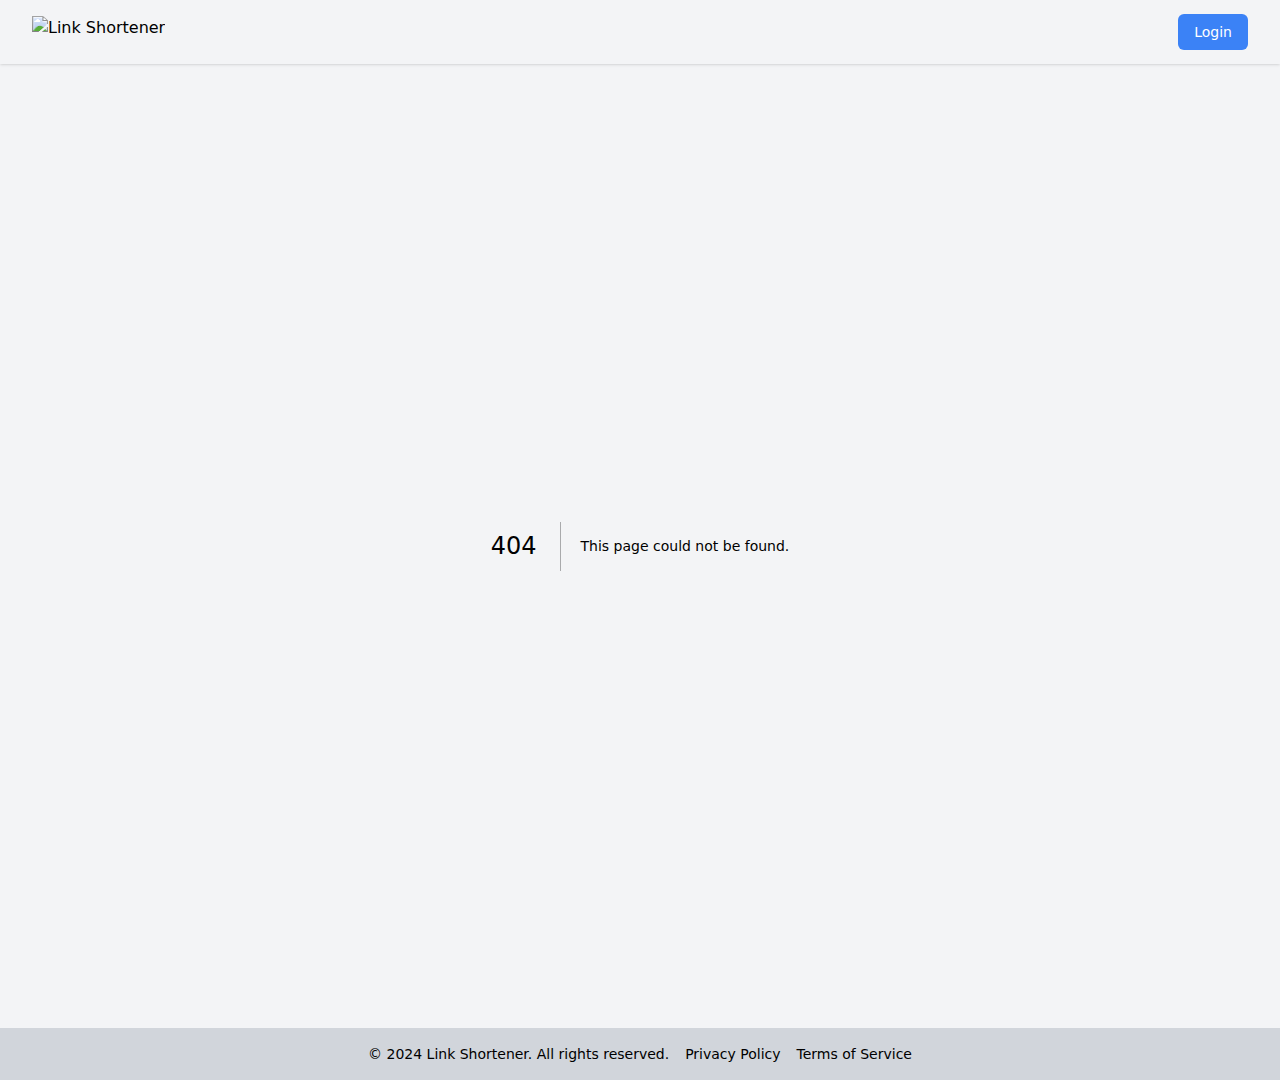
==== 404/index.html @ 31ac6ffe "bug fix: unable reach API URL" ====
<!DOCTYPE html><html lang="en"><head><meta charSet="utf-8"/><meta name="viewport" content="width=device-width, initial-scale=1"/><link rel="preload" as="image" href="https://tailwindui.com/plus/img/logos/mark.svg?color=indigo&amp;shade=500"/><link rel="stylesheet" href="/_next/static/css/9b41ed8d86529103.css" data-precedence="next"/><link rel="preload" as="script" fetchPriority="low" href="/_next/static/chunks/webpack-004d1fe77d25eedc.js"/><script src="/_next/static/chunks/4bd1b696-64affe76b75502a8.js" async=""></script><script src="/_next/static/chunks/517-837c6bd24f55ca72.js" async=""></script><script src="/_next/static/chunks/main-app-4db76d0ae44f6ca3.js" async=""></script><script src="/_next/static/chunks/app/layout-23277959487dce93.js" async=""></script><meta name="robots" content="noindex"/><title>404: This page could not be found.</title><title>Link Shortener</title><meta name="description" content="Shorten your links quickly and efficiently."/><script src="/_next/static/chunks/polyfills-42372ed130431b0a.js" noModule=""></script></head><body class="flex flex-col min-h-screen bg-gray-100"><header class="w-full bg-gray shadow"><div class="mx-auto max-w-8xl px-4 sm:px-6 lg:px-8"><div class="flex h-16 items-center justify-between"><div class="flex items-center"><a href="/"><img alt="Link Shortener" src="https://tailwindui.com/plus/img/logos/mark.svg?color=indigo&amp;shade=500" class="h-8 w-auto"/></a></div><div class="flex items-center"><button class="ml-4 rounded-md bg-blue-500 px-4 py-2 text-sm font-medium text-white hover:bg-blue-600 focus:outline-none focus:ring-2 focus:ring-blue-500 focus:ring-offset-2">Login</button></div></div></div></header><main class="flex-grow"><div class="mx-auto max-w-7xl px-4 sm:px-6 lg:px-8 py-8"><div style="font-family:system-ui,&quot;Segoe UI&quot;,Roboto,Helvetica,Arial,sans-serif,&quot;Apple Color Emoji&quot;,&quot;Segoe UI Emoji&quot;;height:100vh;text-align:center;display:flex;flex-direction:column;align-items:center;justify-content:center"><div><style>body{color:#000;background:#fff;margin:0}.next-error-h1{border-right:1px solid rgba(0,0,0,.3)}@media (prefers-color-scheme:dark){body{color:#fff;background:#000}.next-error-h1{border-right:1px solid rgba(255,255,255,.3)}}</style><h1 class="next-error-h1" style="display:inline-block;margin:0 20px 0 0;padding:0 23px 0 0;font-size:24px;font-weight:500;vertical-align:top;line-height:49px">404</h1><div style="display:inline-block"><h2 style="font-size:14px;font-weight:400;line-height:49px;margin:0">This page could not be found.</h2></div></div></div></div></main><footer class="bg-gray-300 w-full"><div class="mx-auto max-w-7xl px-4 sm:px-6 lg:px-8 py-4"><div class="flex flex-col justify-between items-center text-black text-sm flex-wrap gap-4"><div class="flex items-center space-x-4 flex-wrap justify-center md:justify-start"><p class="text-center">© 2024 Link Shortener. All rights reserved.</p><a href="#" class="hover:text-blue-500 hover:underline">Privacy Policy</a><a href="#" class="hover:text-blue-500 hover:underline">Terms of Service</a></div></div></div></footer><script src="/_next/static/chunks/webpack-004d1fe77d25eedc.js" async=""></script><script>(self.__next_f=self.__next_f||[]).push([0])</script><script>self.__next_f.push([1,"1:\"$Sreact.fragment\"\n2:I[4057,[\"177\",\"static/chunks/app/layout-23277959487dce93.js\"],\"default\"]\n3:I[5244,[],\"\"]\n4:I[3866,[],\"\"]\n5:I[6213,[],\"OutletBoundary\"]\n7:I[6213,[],\"MetadataBoundary\"]\n9:I[6213,[],\"ViewportBoundary\"]\nb:I[4835,[],\"\"]\n:HL[\"/_next/static/css/9b41ed8d86529103.css\",\"style\"]\n"])</script><script>self.__next_f.push([1,"0:{\"P\":null,\"b\":\"ZL8OgGsPMILtM8vFEGxfT\",\"p\":\"\",\"c\":[\"\",\"_not-found\",\"\"],\"i\":false,\"f\":[[[\"\",{\"children\":[\"/_not-found\",{\"children\":[\"__PAGE__\",{}]}]},\"$undefined\",\"$undefined\",true],[\"\",[\"$\",\"$1\",\"c\",{\"children\":[[[\"$\",\"link\",\"0\",{\"rel\":\"stylesheet\",\"href\":\"/_next/static/css/9b41ed8d86529103.css\",\"precedence\":\"next\",\"crossOrigin\":\"$undefined\",\"nonce\":\"$undefined\"}]],[\"$\",\"html\",null,{\"lang\":\"en\",\"children\":[\"$\",\"body\",null,{\"className\":\"flex flex-col min-h-screen bg-gray-100\",\"children\":[[\"$\",\"$L2\",null,{}],[\"$\",\"main\",null,{\"className\":\"flex-grow\",\"children\":[\"$\",\"div\",null,{\"className\":\"mx-auto max-w-7xl px-4 sm:px-6 lg:px-8 py-8\",\"children\":[\"$\",\"$L3\",null,{\"parallelRouterKey\":\"children\",\"segmentPath\":[\"children\"],\"error\":\"$undefined\",\"errorStyles\":\"$undefined\",\"errorScripts\":\"$undefined\",\"template\":[\"$\",\"$L4\",null,{}],\"templateStyles\":\"$undefined\",\"templateScripts\":\"$undefined\",\"notFound\":[[],[[\"$\",\"title\",null,{\"children\":\"404: This page could not be found.\"}],[\"$\",\"div\",null,{\"style\":{\"fontFamily\":\"system-ui,\\\"Segoe UI\\\",Roboto,Helvetica,Arial,sans-serif,\\\"Apple Color Emoji\\\",\\\"Segoe UI Emoji\\\"\",\"height\":\"100vh\",\"textAlign\":\"center\",\"display\":\"flex\",\"flexDirection\":\"column\",\"alignItems\":\"center\",\"justifyContent\":\"center\"},\"children\":[\"$\",\"div\",null,{\"children\":[[\"$\",\"style\",null,{\"dangerouslySetInnerHTML\":{\"__html\":\"body{color:#000;background:#fff;margin:0}.next-error-h1{border-right:1px solid rgba(0,0,0,.3)}@media (prefers-color-scheme:dark){body{color:#fff;background:#000}.next-error-h1{border-right:1px solid rgba(255,255,255,.3)}}\"}}],[\"$\",\"h1\",null,{\"className\":\"next-error-h1\",\"style\":{\"display\":\"inline-block\",\"margin\":\"0 20px 0 0\",\"padding\":\"0 23px 0 0\",\"fontSize\":24,\"fontWeight\":500,\"verticalAlign\":\"top\",\"lineHeight\":\"49px\"},\"children\":404}],[\"$\",\"div\",null,{\"style\":{\"display\":\"inline-block\"},\"children\":[\"$\",\"h2\",null,{\"style\":{\"fontSize\":14,\"fontWeight\":400,\"lineHeight\":\"49px\",\"margin\":0},\"children\":\"This page could not be found.\"}]}]]}]}]]],\"forbidden\":\"$undefined\",\"unauthorized\":\"$undefined\"}]}]}],[\"$\",\"footer\",null,{\"className\":\"bg-gray-300 w-full\",\"children\":[\"$\",\"div\",null,{\"className\":\"mx-auto max-w-7xl px-4 sm:px-6 lg:px-8 py-4\",\"children\":[\"$\",\"div\",null,{\"className\":\"flex flex-col justify-between items-center text-black text-sm flex-wrap gap-4\",\"children\":[\"$\",\"div\",null,{\"className\":\"flex items-center space-x-4 flex-wrap justify-center md:justify-start\",\"children\":[[\"$\",\"p\",null,{\"className\":\"text-center\",\"children\":\"© 2024 Link Shortener. All rights reserved.\"}],[\"$\",\"a\",null,{\"href\":\"#\",\"className\":\"hover:text-blue-500 hover:underline\",\"children\":\"Privacy Policy\"}],[\"$\",\"a\",null,{\"href\":\"#\",\"className\":\"hover:text-blue-500 hover:underline\",\"children\":\"Terms of Service\"}]]}]}]}]}]]}]}]]}],{\"children\":[\"/_not-found\",[\"$\",\"$1\",\"c\",{\"children\":[null,[\"$\",\"$L3\",null,{\"parallelRouterKey\":\"children\",\"segmentPath\":[\"children\",\"/_not-found\",\"children\"],\"error\":\"$undefined\",\"errorStyles\":\"$undefined\",\"errorScripts\":\"$undefined\",\"template\":[\"$\",\"$L4\",null,{}],\"templateStyles\":\"$undefined\",\"templateScripts\":\"$undefined\",\"notFound\":\"$undefined\",\"forbidden\":\"$undefined\",\"unauthorized\":\"$undefined\"}]]}],{\"children\":[\"__PAGE__\",[\"$\",\"$1\",\"c\",{\"children\":[[[\"$\",\"title\",null,{\"children\":\"404: This page could not be found.\"}],[\"$\",\"div\",null,{\"style\":\"$0:f:0:1:1:props:children:1:props:children:props:children:1:props:children:props:children:props:notFound:1:1:props:style\",\"children\":[\"$\",\"div\",null,{\"children\":[[\"$\",\"style\",null,{\"dangerouslySetInnerHTML\":{\"__html\":\"body{color:#000;background:#fff;margin:0}.next-error-h1{border-right:1px solid rgba(0,0,0,.3)}@media (prefers-color-scheme:dark){body{color:#fff;background:#000}.next-error-h1{border-right:1px solid rgba(255,255,255,.3)}}\"}}],[\"$\",\"h1\",null,{\"className\":\"next-error-h1\",\"style\":\"$0:f:0:1:1:props:children:1:props:children:props:children:1:props:children:props:children:props:notFound:1:1:props:children:props:children:1:props:style\",\"children\":404}],[\"$\",\"div\",null,{\"style\":\"$0:f:0:1:1:props:children:1:props:children:props:children:1:props:children:props:children:props:notFound:1:1:props:children:props:children:2:props:style\",\"children\":[\"$\",\"h2\",null,{\"style\":\"$0:f:0:1:1:props:children:1:props:children:props:children:1:props:children:props:children:props:notFound:1:1:props:children:props:children:2:props:children:props:style\",\"children\":\"This page could not be found.\"}]}]]}]}]],null,[\"$\",\"$L5\",null,{\"children\":\"$L6\"}]]}],{},null,false]},null,false]},null,false],[\"$\",\"$1\",\"h\",{\"children\":[[\"$\",\"meta\",null,{\"name\":\"robots\",\"content\":\"noindex\"}],[\"$\",\"$1\",\"SAC1EdWevY0FVBuXHrDR7\",{\"children\":[[\"$\",\"$L7\",null,{\"children\":\"$L8\"}],[\"$\",\"$L9\",null,{\"children\":\"$La\"}],null]}]]}],false]],\"m\":\"$undefined\",\"G\":[\"$b\",\"$undefined\"],\"s\":false,\"S\":true}\n"])</script><script>self.__next_f.push([1,"a:[[\"$\",\"meta\",\"0\",{\"name\":\"viewport\",\"content\":\"width=device-width, initial-scale=1\"}]]\n8:[[\"$\",\"meta\",\"0\",{\"charSet\":\"utf-8\"}],[\"$\",\"title\",\"1\",{\"children\":\"Link Shortener\"}],[\"$\",\"meta\",\"2\",{\"name\":\"description\",\"content\":\"Shorten your links quickly and efficiently.\"}]]\n"])</script><script>self.__next_f.push([1,"6:null\n"])</script></body></html>
---- _next/static/css/9b41ed8d86529103.css ----
*,:after,:before{--tw-border-spacing-x:0;--tw-border-spacing-y:0;--tw-translate-x:0;--tw-translate-y:0;--tw-rotate:0;--tw-skew-x:0;--tw-skew-y:0;--tw-scale-x:1;--tw-scale-y:1;--tw-pan-x: ;--tw-pan-y: ;--tw-pinch-zoom: ;--tw-scroll-snap-strictness:proximity;--tw-gradient-from-position: ;--tw-gradient-via-position: ;--tw-gradient-to-position: ;--tw-ordinal: ;--tw-slashed-zero: ;--tw-numeric-figure: ;--tw-numeric-spacing: ;--tw-numeric-fraction: ;--tw-ring-inset: ;--tw-ring-offset-width:0px;--tw-ring-offset-color:#fff;--tw-ring-color:rgba(59,130,246,.5);--tw-ring-offset-shadow:0 0 #0000;--tw-ring-shadow:0 0 #0000;--tw-shadow:0 0 #0000;--tw-shadow-colored:0 0 #0000;--tw-blur: ;--tw-brightness: ;--tw-contrast: ;--tw-grayscale: ;--tw-hue-rotate: ;--tw-invert: ;--tw-saturate: ;--tw-sepia: ;--tw-drop-shadow: ;--tw-backdrop-blur: ;--tw-backdrop-brightness: ;--tw-backdrop-contrast: ;--tw-backdrop-grayscale: ;--tw-backdrop-hue-rotate: ;--tw-backdrop-invert: ;--tw-backdrop-opacity: ;--tw-backdrop-saturate: ;--tw-backdrop-sepia: ;--tw-contain-size: ;--tw-contain-layout: ;--tw-contain-paint: ;--tw-contain-style: }::backdrop{--tw-border-spacing-x:0;--tw-border-spacing-y:0;--tw-translate-x:0;--tw-translate-y:0;--tw-rotate:0;--tw-skew-x:0;--tw-skew-y:0;--tw-scale-x:1;--tw-scale-y:1;--tw-pan-x: ;--tw-pan-y: ;--tw-pinch-zoom: ;--tw-scroll-snap-strictness:proximity;--tw-gradient-from-position: ;--tw-gradient-via-position: ;--tw-gradient-to-position: ;--tw-ordinal: ;--tw-slashed-zero: ;--tw-numeric-figure: ;--tw-numeric-spacing: ;--tw-numeric-fraction: ;--tw-ring-inset: ;--tw-ring-offset-width:0px;--tw-ring-offset-color:#fff;--tw-ring-color:rgba(59,130,246,.5);--tw-ring-offset-shadow:0 0 #0000;--tw-ring-shadow:0 0 #0000;--tw-shadow:0 0 #0000;--tw-shadow-colored:0 0 #0000;--tw-blur: ;--tw-brightness: ;--tw-contrast: ;--tw-grayscale: ;--tw-hue-rotate: ;--tw-invert: ;--tw-saturate: ;--tw-sepia: ;--tw-drop-shadow: ;--tw-backdrop-blur: ;--tw-backdrop-brightness: ;--tw-backdrop-contrast: ;--tw-backdrop-grayscale: ;--tw-backdrop-hue-rotate: ;--tw-backdrop-invert: ;--tw-backdrop-opacity: ;--tw-backdrop-saturate: ;--tw-backdrop-sepia: ;--tw-contain-size: ;--tw-contain-layout: ;--tw-contain-paint: ;--tw-contain-style: }/*
! tailwindcss v3.4.17 | MIT License | https://tailwindcss.com
*/*,:after,:before{box-sizing:border-box;border:0 solid #e5e7eb}:after,:before{--tw-content:""}:host,html{line-height:1.5;-webkit-text-size-adjust:100%;-moz-tab-size:4;-o-tab-size:4;tab-size:4;font-family:ui-sans-serif,system-ui,sans-serif,Apple Color Emoji,Segoe UI Emoji,Segoe UI Symbol,Noto Color Emoji;font-feature-settings:normal;font-variation-settings:normal;-webkit-tap-highlight-color:transparent}body{margin:0;line-height:inherit}hr{height:0;color:inherit;border-top-width:1px}abbr:where([title]){-webkit-text-decoration:underline dotted;text-decoration:underline dotted}h1,h2,h3,h4,h5,h6{font-size:inherit;font-weight:inherit}a{color:inherit;text-decoration:inherit}b,strong{font-weight:bolder}code,kbd,pre,samp{font-family:ui-monospace,SFMono-Regular,Menlo,Monaco,Consolas,Liberation Mono,Courier New,monospace;font-feature-settings:normal;font-variation-settings:normal;font-size:1em}small{font-size:80%}sub,sup{font-size:75%;line-height:0;position:relative;vertical-align:baseline}sub{bottom:-.25em}sup{top:-.5em}table{text-indent:0;border-color:inherit;border-collapse:collapse}button,input,optgroup,select,textarea{font-family:inherit;font-feature-settings:inherit;font-variation-settings:inherit;font-size:100%;font-weight:inherit;line-height:inherit;letter-spacing:inherit;color:inherit;margin:0;padding:0}button,select{text-transform:none}button,input:where([type=button]),input:where([type=reset]),input:where([type=submit]){-webkit-appearance:button;background-color:transparent;background-image:none}:-moz-focusring{outline:auto}:-moz-ui-invalid{box-shadow:none}progress{vertical-align:baseline}::-webkit-inner-spin-button,::-webkit-outer-spin-button{height:auto}[type=search]{-webkit-appearance:textfield;outline-offset:-2px}::-webkit-search-decoration{-webkit-appearance:none}::-webkit-file-upload-button{-webkit-appearance:button;font:inherit}summary{display:list-item}blockquote,dd,dl,figure,h1,h2,h3,h4,h5,h6,hr,p,pre{margin:0}fieldset{margin:0}fieldset,legend{padding:0}menu,ol,ul{list-style:none;margin:0;padding:0}dialog{padding:0}textarea{resize:vertical}input::-moz-placeholder,textarea::-moz-placeholder{opacity:1;color:#9ca3af}input::placeholder,textarea::placeholder{opacity:1;color:#9ca3af}[role=button],button{cursor:pointer}:disabled{cursor:default}audio,canvas,embed,iframe,img,object,svg,video{display:block;vertical-align:middle}img,video{max-width:100%;height:auto}[hidden]:where(:not([hidden=until-found])){display:none}.sr-only{position:absolute;width:1px;height:1px;padding:0;margin:-1px;overflow:hidden;clip:rect(0,0,0,0);white-space:nowrap;border-width:0}.static{position:static}.absolute{position:absolute}.relative{position:relative}.inset-y-0{top:0;bottom:0}.right-0{right:0}.right-2{right:.5rem}.z-10{z-index:10}.mx-auto{margin-left:auto;margin-right:auto}.mb-6{margin-bottom:1.5rem}.ml-2{margin-left:.5rem}.ml-3{margin-left:.75rem}.ml-4{margin-left:1rem}.ml-6{margin-left:1.5rem}.mr-2{margin-right:.5rem}.mt-2{margin-top:.5rem}.block{display:block}.flex{display:flex}.h-16{height:4rem}.h-5{height:1.25rem}.h-6{height:1.5rem}.h-8{height:2rem}.min-h-screen{min-height:100vh}.w-48{width:12rem}.w-5{width:1.25rem}.w-6{width:1.5rem}.w-8{width:2rem}.w-auto{width:auto}.w-full{width:100%}.max-w-3xl{max-width:48rem}.max-w-7xl{max-width:80rem}.flex-grow{flex-grow:1}.origin-top-right{transform-origin:top right}@keyframes spin{to{transform:rotate(1turn)}}.animate-spin{animation:spin 1s linear infinite}.cursor-not-allowed{cursor:not-allowed}.flex-col{flex-direction:column}.flex-wrap{flex-wrap:wrap}.items-center{align-items:center}.justify-center{justify-content:center}.justify-between{justify-content:space-between}.gap-4{gap:1rem}.space-x-4>:not([hidden])~:not([hidden]){--tw-space-x-reverse:0;margin-right:calc(1rem * var(--tw-space-x-reverse));margin-left:calc(1rem * calc(1 - var(--tw-space-x-reverse)))}.whitespace-nowrap{white-space:nowrap}.rounded-full{border-radius:9999px}.rounded-lg{border-radius:.5rem}.rounded-md{border-radius:.375rem}.border{border-width:1px}.border-gray-300{--tw-border-opacity:1;border-color:rgb(209 213 219/var(--tw-border-opacity,1))}.bg-blue-500{--tw-bg-opacity:1;background-color:rgb(59 130 246/var(--tw-bg-opacity,1))}.bg-gray-100{--tw-bg-opacity:1;background-color:rgb(243 244 246/var(--tw-bg-opacity,1))}.bg-gray-300{--tw-bg-opacity:1;background-color:rgb(209 213 219/var(--tw-bg-opacity,1))}.bg-gray-800{--tw-bg-opacity:1;background-color:rgb(31 41 55/var(--tw-bg-opacity,1))}.bg-white{--tw-bg-opacity:1;background-color:rgb(255 255 255/var(--tw-bg-opacity,1))}.p-1{padding:.25rem}.p-6{padding:1.5rem}.px-3{padding-left:.75rem;padding-right:.75rem}.px-4{padding-left:1rem;padding-right:1rem}.py-1{padding-top:.25rem;padding-bottom:.25rem}.py-16{padding-top:4rem;padding-bottom:4rem}.py-2{padding-top:.5rem;padding-bottom:.5rem}.py-4{padding-top:1rem;padding-bottom:1rem}.py-8{padding-top:2rem;padding-bottom:2rem}.text-left{text-align:left}.text-center{text-align:center}.text-2xl{font-size:1.5rem;line-height:2rem}.text-sm{font-size:.875rem;line-height:1.25rem}.font-bold{font-weight:700}.font-medium{font-weight:500}.font-semibold{font-weight:600}.text-black{--tw-text-opacity:1;color:rgb(0 0 0/var(--tw-text-opacity,1))}.text-gray-300{--tw-text-opacity:1;color:rgb(209 213 219/var(--tw-text-opacity,1))}.text-gray-400{--tw-text-opacity:1;color:rgb(156 163 175/var(--tw-text-opacity,1))}.text-gray-500{--tw-text-opacity:1;color:rgb(107 114 128/var(--tw-text-opacity,1))}.text-gray-700{--tw-text-opacity:1;color:rgb(55 65 81/var(--tw-text-opacity,1))}.text-gray-800{--tw-text-opacity:1;color:rgb(31 41 55/var(--tw-text-opacity,1))}.text-red-500{--tw-text-opacity:1;color:rgb(239 68 68/var(--tw-text-opacity,1))}.text-white{--tw-text-opacity:1;color:rgb(255 255 255/var(--tw-text-opacity,1))}.shadow{--tw-shadow:0 1px 3px 0 rgba(0,0,0,.1),0 1px 2px -1px rgba(0,0,0,.1);--tw-shadow-colored:0 1px 3px 0 var(--tw-shadow-color),0 1px 2px -1px var(--tw-shadow-color)}.shadow,.shadow-lg{box-shadow:var(--tw-ring-offset-shadow,0 0 #0000),var(--tw-ring-shadow,0 0 #0000),var(--tw-shadow)}.shadow-lg{--tw-shadow:0 10px 15px -3px rgba(0,0,0,.1),0 4px 6px -4px rgba(0,0,0,.1);--tw-shadow-colored:0 10px 15px -3px var(--tw-shadow-color),0 4px 6px -4px var(--tw-shadow-color)}.ring-1{--tw-ring-offset-shadow:var(--tw-ring-inset) 0 0 0 var(--tw-ring-offset-width) var(--tw-ring-offset-color);--tw-ring-shadow:var(--tw-ring-inset) 0 0 0 calc(1px + var(--tw-ring-offset-width)) var(--tw-ring-color);box-shadow:var(--tw-ring-offset-shadow),var(--tw-ring-shadow),var(--tw-shadow,0 0 #0000)}.ring-black{--tw-ring-opacity:1;--tw-ring-color:rgb(0 0 0/var(--tw-ring-opacity,1))}.ring-opacity-5{--tw-ring-opacity:0.05}.filter{filter:var(--tw-blur) var(--tw-brightness) var(--tw-contrast) var(--tw-grayscale) var(--tw-hue-rotate) var(--tw-invert) var(--tw-saturate) var(--tw-sepia) var(--tw-drop-shadow)}.transition{transition-property:color,background-color,border-color,text-decoration-color,fill,stroke,opacity,box-shadow,transform,filter,-webkit-backdrop-filter;transition-property:color,background-color,border-color,text-decoration-color,fill,stroke,opacity,box-shadow,transform,filter,backdrop-filter;transition-property:color,background-color,border-color,text-decoration-color,fill,stroke,opacity,box-shadow,transform,filter,backdrop-filter,-webkit-backdrop-filter;transition-timing-function:cubic-bezier(.4,0,.2,1);transition-duration:.15s}body,html{margin:0;padding:0;box-sizing:border-box}.hover\:bg-blue-600:hover{--tw-bg-opacity:1;background-color:rgb(37 99 235/var(--tw-bg-opacity,1))}.hover\:bg-gray-700:hover{--tw-bg-opacity:1;background-color:rgb(55 65 81/var(--tw-bg-opacity,1))}.hover\:text-blue-500:hover{--tw-text-opacity:1;color:rgb(59 130 246/var(--tw-text-opacity,1))}.hover\:text-gray-700:hover{--tw-text-opacity:1;color:rgb(55 65 81/var(--tw-text-opacity,1))}.hover\:text-white:hover{--tw-text-opacity:1;color:rgb(255 255 255/var(--tw-text-opacity,1))}.hover\:underline:hover{text-decoration-line:underline}.focus\:outline-none:focus{outline:2px solid transparent;outline-offset:2px}.focus\:ring-2:focus{--tw-ring-offset-shadow:var(--tw-ring-inset) 0 0 0 var(--tw-ring-offset-width) var(--tw-ring-offset-color);--tw-ring-shadow:var(--tw-ring-inset) 0 0 0 calc(2px + var(--tw-ring-offset-width)) var(--tw-ring-color);box-shadow:var(--tw-ring-offset-shadow),var(--tw-ring-shadow),var(--tw-shadow,0 0 #0000)}.focus\:ring-blue-500:focus{--tw-ring-opacity:1;--tw-ring-color:rgb(59 130 246/var(--tw-ring-opacity,1))}.focus\:ring-white:focus{--tw-ring-opacity:1;--tw-ring-color:rgb(255 255 255/var(--tw-ring-opacity,1))}.focus\:ring-offset-2:focus{--tw-ring-offset-width:2px}.focus\:ring-offset-gray-800:focus{--tw-ring-offset-color:#1f2937}@media (min-width:640px){.sm\:w-1\/6{width:16.666667%}.sm\:px-6{padding-left:1.5rem;padding-right:1.5rem}}@media (min-width:768px){.md\:justify-start{justify-content:flex-start}}@media (min-width:1024px){.lg\:px-8{padding-left:2rem;padding-right:2rem}}
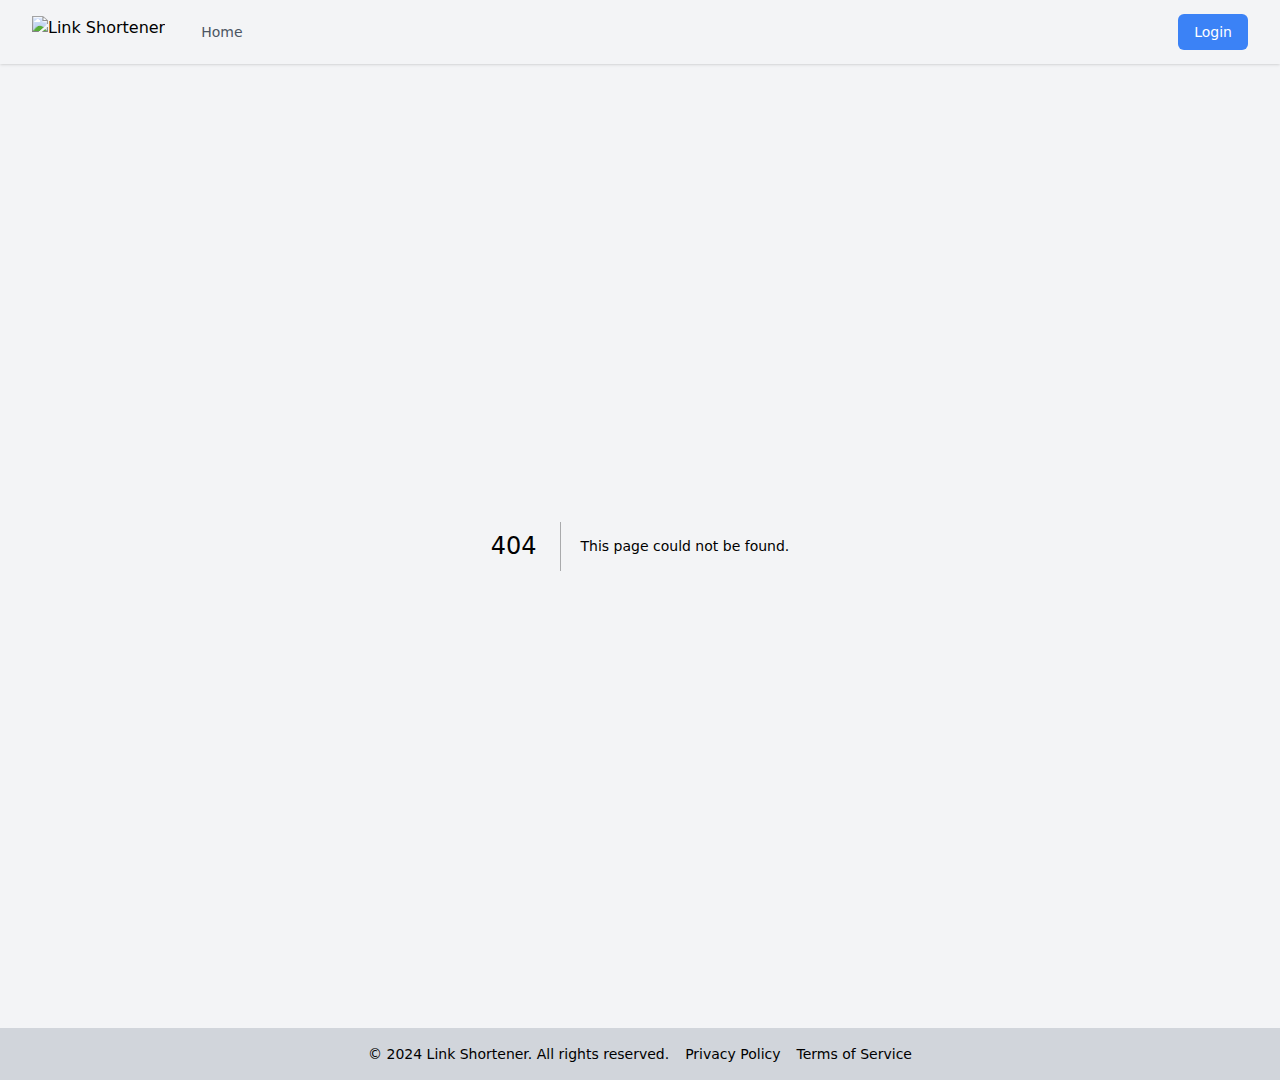
==== commit a994313d: "0.1.0: implement authentication" ====
--- a/404/index.html
+++ b/404/index.html
@@ -1 +1 @@
-<!DOCTYPE html><html lang="en"><head><meta charSet="utf-8"/><meta name="viewport" content="width=device-width, initial-scale=1"/><link rel="preload" as="image" href="https://tailwindui.com/plus/img/logos/mark.svg?color=indigo&amp;shade=500"/><link rel="stylesheet" href="/_next/static/css/9b41ed8d86529103.css" data-precedence="next"/><link rel="preload" as="script" fetchPriority="low" href="/_next/static/chunks/webpack-004d1fe77d25eedc.js"/><script src="/_next/static/chunks/4bd1b696-64affe76b75502a8.js" async=""></script><script src="/_next/static/chunks/517-837c6bd24f55ca72.js" async=""></script><script src="/_next/static/chunks/main-app-4db76d0ae44f6ca3.js" async=""></script><script src="/_next/static/chunks/app/layout-23277959487dce93.js" async=""></script><meta name="robots" content="noindex"/><title>404: This page could not be found.</title><title>Link Shortener</title><meta name="description" content="Shorten your links quickly and efficiently."/><script src="/_next/static/chunks/polyfills-42372ed130431b0a.js" noModule=""></script></head><body class="flex flex-col min-h-screen bg-gray-100"><header class="w-full bg-gray shadow"><div class="mx-auto max-w-8xl px-4 sm:px-6 lg:px-8"><div class="flex h-16 items-center justify-between"><div class="flex items-center"><a href="/"><img alt="Link Shortener" src="https://tailwindui.com/plus/img/logos/mark.svg?color=indigo&amp;shade=500" class="h-8 w-auto"/></a></div><div class="flex items-center"><button class="ml-4 rounded-md bg-blue-500 px-4 py-2 text-sm font-medium text-white hover:bg-blue-600 focus:outline-none focus:ring-2 focus:ring-blue-500 focus:ring-offset-2">Login</button></div></div></div></header><main class="flex-grow"><div class="mx-auto max-w-7xl px-4 sm:px-6 lg:px-8 py-8"><div style="font-family:system-ui,&quot;Segoe UI&quot;,Roboto,Helvetica,Arial,sans-serif,&quot;Apple Color Emoji&quot;,&quot;Segoe UI Emoji&quot;;height:100vh;text-align:center;display:flex;flex-direction:column;align-items:center;justify-content:center"><div><style>body{color:#000;background:#fff;margin:0}.next-error-h1{border-right:1px solid rgba(0,0,0,.3)}@media (prefers-color-scheme:dark){body{color:#fff;background:#000}.next-error-h1{border-right:1px solid rgba(255,255,255,.3)}}</style><h1 class="next-error-h1" style="display:inline-block;margin:0 20px 0 0;padding:0 23px 0 0;font-size:24px;font-weight:500;vertical-align:top;line-height:49px">404</h1><div style="display:inline-block"><h2 style="font-size:14px;font-weight:400;line-height:49px;margin:0">This page could not be found.</h2></div></div></div></div></main><footer class="bg-gray-300 w-full"><div class="mx-auto max-w-7xl px-4 sm:px-6 lg:px-8 py-4"><div class="flex flex-col justify-between items-center text-black text-sm flex-wrap gap-4"><div class="flex items-center space-x-4 flex-wrap justify-center md:justify-start"><p class="text-center">© 2024 Link Shortener. All rights reserved.</p><a href="#" class="hover:text-blue-500 hover:underline">Privacy Policy</a><a href="#" class="hover:text-blue-500 hover:underline">Terms of Service</a></div></div></div></footer><script src="/_next/static/chunks/webpack-004d1fe77d25eedc.js" async=""></script><script>(self.__next_f=self.__next_f||[]).push([0])</script><script>self.__next_f.push([1,"1:\"$Sreact.fragment\"\n2:I[4057,[\"177\",\"static/chunks/app/layout-23277959487dce93.js\"],\"default\"]\n3:I[5244,[],\"\"]\n4:I[3866,[],\"\"]\n5:I[6213,[],\"OutletBoundary\"]\n7:I[6213,[],\"MetadataBoundary\"]\n9:I[6213,[],\"ViewportBoundary\"]\nb:I[4835,[],\"\"]\n:HL[\"/_next/static/css/9b41ed8d86529103.css\",\"style\"]\n"])</script><script>self.__next_f.push([1,"0:{\"P\":null,\"b\":\"ZL8OgGsPMILtM8vFEGxfT\",\"p\":\"\",\"c\":[\"\",\"_not-found\",\"\"],\"i\":false,\"f\":[[[\"\",{\"children\":[\"/_not-found\",{\"children\":[\"__PAGE__\",{}]}]},\"$undefined\",\"$undefined\",true],[\"\",[\"$\",\"$1\",\"c\",{\"children\":[[[\"$\",\"link\",\"0\",{\"rel\":\"stylesheet\",\"href\":\"/_next/static/css/9b41ed8d86529103.css\",\"precedence\":\"next\",\"crossOrigin\":\"$undefined\",\"nonce\":\"$undefined\"}]],[\"$\",\"html\",null,{\"lang\":\"en\",\"children\":[\"$\",\"body\",null,{\"className\":\"flex flex-col min-h-screen bg-gray-100\",\"children\":[[\"$\",\"$L2\",null,{}],[\"$\",\"main\",null,{\"className\":\"flex-grow\",\"children\":[\"$\",\"div\",null,{\"className\":\"mx-auto max-w-7xl px-4 sm:px-6 lg:px-8 py-8\",\"children\":[\"$\",\"$L3\",null,{\"parallelRouterKey\":\"children\",\"segmentPath\":[\"children\"],\"error\":\"$undefined\",\"errorStyles\":\"$undefined\",\"errorScripts\":\"$undefined\",\"template\":[\"$\",\"$L4\",null,{}],\"templateStyles\":\"$undefined\",\"templateScripts\":\"$undefined\",\"notFound\":[[],[[\"$\",\"title\",null,{\"children\":\"404: This page could not be found.\"}],[\"$\",\"div\",null,{\"style\":{\"fontFamily\":\"system-ui,\\\"Segoe UI\\\",Roboto,Helvetica,Arial,sans-serif,\\\"Apple Color Emoji\\\",\\\"Segoe UI Emoji\\\"\",\"height\":\"100vh\",\"textAlign\":\"center\",\"display\":\"flex\",\"flexDirection\":\"column\",\"alignItems\":\"center\",\"justifyContent\":\"center\"},\"children\":[\"$\",\"div\",null,{\"children\":[[\"$\",\"style\",null,{\"dangerouslySetInnerHTML\":{\"__html\":\"body{color:#000;background:#fff;margin:0}.next-error-h1{border-right:1px solid rgba(0,0,0,.3)}@media (prefers-color-scheme:dark){body{color:#fff;background:#000}.next-error-h1{border-right:1px solid rgba(255,255,255,.3)}}\"}}],[\"$\",\"h1\",null,{\"className\":\"next-error-h1\",\"style\":{\"display\":\"inline-block\",\"margin\":\"0 20px 0 0\",\"padding\":\"0 23px 0 0\",\"fontSize\":24,\"fontWeight\":500,\"verticalAlign\":\"top\",\"lineHeight\":\"49px\"},\"children\":404}],[\"$\",\"div\",null,{\"style\":{\"display\":\"inline-block\"},\"children\":[\"$\",\"h2\",null,{\"style\":{\"fontSize\":14,\"fontWeight\":400,\"lineHeight\":\"49px\",\"margin\":0},\"children\":\"This page could not be found.\"}]}]]}]}]]],\"forbidden\":\"$undefined\",\"unauthorized\":\"$undefined\"}]}]}],[\"$\",\"footer\",null,{\"className\":\"bg-gray-300 w-full\",\"children\":[\"$\",\"div\",null,{\"className\":\"mx-auto max-w-7xl px-4 sm:px-6 lg:px-8 py-4\",\"children\":[\"$\",\"div\",null,{\"className\":\"flex flex-col justify-between items-center text-black text-sm flex-wrap gap-4\",\"children\":[\"$\",\"div\",null,{\"className\":\"flex items-center space-x-4 flex-wrap justify-center md:justify-start\",\"children\":[[\"$\",\"p\",null,{\"className\":\"text-center\",\"children\":\"© 2024 Link Shortener. All rights reserved.\"}],[\"$\",\"a\",null,{\"href\":\"#\",\"className\":\"hover:text-blue-500 hover:underline\",\"children\":\"Privacy Policy\"}],[\"$\",\"a\",null,{\"href\":\"#\",\"className\":\"hover:text-blue-500 hover:underline\",\"children\":\"Terms of Service\"}]]}]}]}]}]]}]}]]}],{\"children\":[\"/_not-found\",[\"$\",\"$1\",\"c\",{\"children\":[null,[\"$\",\"$L3\",null,{\"parallelRouterKey\":\"children\",\"segmentPath\":[\"children\",\"/_not-found\",\"children\"],\"error\":\"$undefined\",\"errorStyles\":\"$undefined\",\"errorScripts\":\"$undefined\",\"template\":[\"$\",\"$L4\",null,{}],\"templateStyles\":\"$undefined\",\"templateScripts\":\"$undefined\",\"notFound\":\"$undefined\",\"forbidden\":\"$undefined\",\"unauthorized\":\"$undefined\"}]]}],{\"children\":[\"__PAGE__\",[\"$\",\"$1\",\"c\",{\"children\":[[[\"$\",\"title\",null,{\"children\":\"404: This page could not be found.\"}],[\"$\",\"div\",null,{\"style\":\"$0:f:0:1:1:props:children:1:props:children:props:children:1:props:children:props:children:props:notFound:1:1:props:style\",\"children\":[\"$\",\"div\",null,{\"children\":[[\"$\",\"style\",null,{\"dangerouslySetInnerHTML\":{\"__html\":\"body{color:#000;background:#fff;margin:0}.next-error-h1{border-right:1px solid rgba(0,0,0,.3)}@media (prefers-color-scheme:dark){body{color:#fff;background:#000}.next-error-h1{border-right:1px solid rgba(255,255,255,.3)}}\"}}],[\"$\",\"h1\",null,{\"className\":\"next-error-h1\",\"style\":\"$0:f:0:1:1:props:children:1:props:children:props:children:1:props:children:props:children:props:notFound:1:1:props:children:props:children:1:props:style\",\"children\":404}],[\"$\",\"div\",null,{\"style\":\"$0:f:0:1:1:props:children:1:props:children:props:children:1:props:children:props:children:props:notFound:1:1:props:children:props:children:2:props:style\",\"children\":[\"$\",\"h2\",null,{\"style\":\"$0:f:0:1:1:props:children:1:props:children:props:children:1:props:children:props:children:props:notFound:1:1:props:children:props:children:2:props:children:props:style\",\"children\":\"This page could not be found.\"}]}]]}]}]],null,[\"$\",\"$L5\",null,{\"children\":\"$L6\"}]]}],{},null,false]},null,false]},null,false],[\"$\",\"$1\",\"h\",{\"children\":[[\"$\",\"meta\",null,{\"name\":\"robots\",\"content\":\"noindex\"}],[\"$\",\"$1\",\"SAC1EdWevY0FVBuXHrDR7\",{\"children\":[[\"$\",\"$L7\",null,{\"children\":\"$L8\"}],[\"$\",\"$L9\",null,{\"children\":\"$La\"}],null]}]]}],false]],\"m\":\"$undefined\",\"G\":[\"$b\",\"$undefined\"],\"s\":false,\"S\":true}\n"])</script><script>self.__next_f.push([1,"a:[[\"$\",\"meta\",\"0\",{\"name\":\"viewport\",\"content\":\"width=device-width, initial-scale=1\"}]]\n8:[[\"$\",\"meta\",\"0\",{\"charSet\":\"utf-8\"}],[\"$\",\"title\",\"1\",{\"children\":\"Link Shortener\"}],[\"$\",\"meta\",\"2\",{\"name\":\"description\",\"content\":\"Shorten your links quickly and efficiently.\"}]]\n"])</script><script>self.__next_f.push([1,"6:null\n"])</script></body></html>+<!DOCTYPE html><html lang="en"><head><meta charSet="utf-8"/><meta name="viewport" content="width=device-width, initial-scale=1"/><link rel="preload" as="image" href="https://tailwindui.com/plus/img/logos/mark.svg?color=indigo&amp;shade=500"/><link rel="stylesheet" href="/_next/static/css/11722390f7e8a859.css" data-precedence="next"/><link rel="preload" as="script" fetchPriority="low" href="/_next/static/chunks/webpack-47e3cf0d2be5e61c.js"/><script src="/_next/static/chunks/4bd1b696-19c2ffabd7bdcdcb.js" async=""></script><script src="/_next/static/chunks/517-7d7a401f704f47be.js" async=""></script><script src="/_next/static/chunks/main-app-4db76d0ae44f6ca3.js" async=""></script><script src="/_next/static/chunks/b316c0d4-58cc49742902ccb2.js" async=""></script><script src="/_next/static/chunks/868-5e30dbade46a43e7.js" async=""></script><script src="/_next/static/chunks/110-2934e8eff8696622.js" async=""></script><script src="/_next/static/chunks/app/layout-abbd066577926a52.js" async=""></script><meta name="robots" content="noindex"/><title>404: This page could not be found.</title><title>Link Shortener</title><meta name="description" content="Shorten your links quickly and efficiently."/><script src="/_next/static/chunks/polyfills-42372ed130431b0a.js" noModule=""></script></head><body class="flex flex-col min-h-screen bg-gray-100"><header class="w-full bg-gray-100 shadow"><div class="max-w-screen px-4 sm:px-6 lg:px-8"><div class="flex h-16 items-center justify-between"><div class="flex items-center"><a href="/"><img alt="Link Shortener" src="https://tailwindui.com/plus/img/logos/mark.svg?color=indigo&amp;shade=500" class="h-8 w-auto"/></a><nav class="ml-6 flex space-x-4"><a class="rounded-md px-3 py-2 text-sm font-medium text-gray-600 hover:bg-blue-400 hover:text-white" href="/">Home</a></nav></div><div class="flex items-center"><p class="text-gray-800 text-sm font-medium">Loading...</p></div></div></div></header><section class="Toastify" aria-live="polite" aria-atomic="false" aria-relevant="additions text" aria-label="Notifications Alt+T"></section><main class="flex-grow"><div class="mx-auto max-w-7xl px-4 sm:px-6 lg:px-8 py-8"><div style="font-family:system-ui,&quot;Segoe UI&quot;,Roboto,Helvetica,Arial,sans-serif,&quot;Apple Color Emoji&quot;,&quot;Segoe UI Emoji&quot;;height:100vh;text-align:center;display:flex;flex-direction:column;align-items:center;justify-content:center"><div><style>body{color:#000;background:#fff;margin:0}.next-error-h1{border-right:1px solid rgba(0,0,0,.3)}@media (prefers-color-scheme:dark){body{color:#fff;background:#000}.next-error-h1{border-right:1px solid rgba(255,255,255,.3)}}</style><h1 class="next-error-h1" style="display:inline-block;margin:0 20px 0 0;padding:0 23px 0 0;font-size:24px;font-weight:500;vertical-align:top;line-height:49px">404</h1><div style="display:inline-block"><h2 style="font-size:14px;font-weight:400;line-height:49px;margin:0">This page could not be found.</h2></div></div></div></div></main><footer class="bg-gray-300 w-full"><div class="mx-auto max-w-7xl px-4 sm:px-6 lg:px-8 py-4"><div class="flex flex-col justify-between items-center text-black text-sm flex-wrap gap-4"><div class="flex items-center space-x-4 flex-wrap justify-center md:justify-start"><p class="text-center">© 2024 Link Shortener. All rights reserved.</p><a href="#" class="hover:text-blue-500 hover:underline">Privacy Policy</a><a href="#" class="hover:text-blue-500 hover:underline">Terms of Service</a></div></div></div></footer><script src="/_next/static/chunks/webpack-47e3cf0d2be5e61c.js" async=""></script><script>(self.__next_f=self.__next_f||[]).push([0])</script><script>self.__next_f.push([1,"1:\"$Sreact.fragment\"\n2:I[9584,[\"882\",\"static/chunks/b316c0d4-58cc49742902ccb2.js\",\"868\",\"static/chunks/868-5e30dbade46a43e7.js\",\"110\",\"static/chunks/110-2934e8eff8696622.js\",\"177\",\"static/chunks/app/layout-abbd066577926a52.js\"],\"AuthProvider\"]\n3:I[8989,[\"882\",\"static/chunks/b316c0d4-58cc49742902ccb2.js\",\"868\",\"static/chunks/868-5e30dbade46a43e7.js\",\"110\",\"static/chunks/110-2934e8eff8696622.js\",\"177\",\"static/chunks/app/layout-abbd066577926a52.js\"],\"default\"]\n4:I[2110,[\"882\",\"static/chunks/b316c0d4-58cc49742902ccb2.js\",\"868\",\"static/chunks/868-5e30dbade46a43e7.js\",\"110\",\"static/chunks/110-2934e8eff8696622.js\",\"177\",\"static/chunks/app/layout-abbd066577926a52.js\"],\"ToastContainer\"]\n5:I[5244,[],\"\"]\n6:I[3866,[],\"\"]\n7:I[6213,[],\"OutletBoundary\"]\n9:I[6213,[],\"MetadataBoundary\"]\nb:I[6213,[],\"ViewportBoundary\"]\nd:I[4835,[],\"\"]\n:HL[\"/_next/static/css/11722390f7e8a859.css\",\"style\"]\n"])</script><script>self.__next_f.push([1,"0:{\"P\":null,\"b\":\"intl2mfsDtrMsLS_4aboO\",\"p\":\"\",\"c\":[\"\",\"_not-found\",\"\"],\"i\":false,\"f\":[[[\"\",{\"children\":[\"/_not-found\",{\"children\":[\"__PAGE__\",{}]}]},\"$undefined\",\"$undefined\",true],[\"\",[\"$\",\"$1\",\"c\",{\"children\":[[[\"$\",\"link\",\"0\",{\"rel\":\"stylesheet\",\"href\":\"/_next/static/css/11722390f7e8a859.css\",\"precedence\":\"next\",\"crossOrigin\":\"$undefined\",\"nonce\":\"$undefined\"}]],[\"$\",\"html\",null,{\"lang\":\"en\",\"children\":[\"$\",\"body\",null,{\"className\":\"flex flex-col min-h-screen bg-gray-100\",\"children\":[[\"$\",\"$L2\",null,{\"children\":[[\"$\",\"$L3\",null,{}],[\"$\",\"$L4\",null,{\"position\":\"top-right\",\"autoClose\":3000,\"hideProgressBar\":true}],[\"$\",\"main\",null,{\"className\":\"flex-grow\",\"children\":[\"$\",\"div\",null,{\"className\":\"mx-auto max-w-7xl px-4 sm:px-6 lg:px-8 py-8\",\"children\":[\"$\",\"$L5\",null,{\"parallelRouterKey\":\"children\",\"segmentPath\":[\"children\"],\"error\":\"$undefined\",\"errorStyles\":\"$undefined\",\"errorScripts\":\"$undefined\",\"template\":[\"$\",\"$L6\",null,{}],\"templateStyles\":\"$undefined\",\"templateScripts\":\"$undefined\",\"notFound\":[[],[[\"$\",\"title\",null,{\"children\":\"404: This page could not be found.\"}],[\"$\",\"div\",null,{\"style\":{\"fontFamily\":\"system-ui,\\\"Segoe UI\\\",Roboto,Helvetica,Arial,sans-serif,\\\"Apple Color Emoji\\\",\\\"Segoe UI Emoji\\\"\",\"height\":\"100vh\",\"textAlign\":\"center\",\"display\":\"flex\",\"flexDirection\":\"column\",\"alignItems\":\"center\",\"justifyContent\":\"center\"},\"children\":[\"$\",\"div\",null,{\"children\":[[\"$\",\"style\",null,{\"dangerouslySetInnerHTML\":{\"__html\":\"body{color:#000;background:#fff;margin:0}.next-error-h1{border-right:1px solid rgba(0,0,0,.3)}@media (prefers-color-scheme:dark){body{color:#fff;background:#000}.next-error-h1{border-right:1px solid rgba(255,255,255,.3)}}\"}}],[\"$\",\"h1\",null,{\"className\":\"next-error-h1\",\"style\":{\"display\":\"inline-block\",\"margin\":\"0 20px 0 0\",\"padding\":\"0 23px 0 0\",\"fontSize\":24,\"fontWeight\":500,\"verticalAlign\":\"top\",\"lineHeight\":\"49px\"},\"children\":404}],[\"$\",\"div\",null,{\"style\":{\"display\":\"inline-block\"},\"children\":[\"$\",\"h2\",null,{\"style\":{\"fontSize\":14,\"fontWeight\":400,\"lineHeight\":\"49px\",\"margin\":0},\"children\":\"This page could not be found.\"}]}]]}]}]]],\"forbidden\":\"$undefined\",\"unauthorized\":\"$undefined\"}]}]}]]}],[\"$\",\"footer\",null,{\"className\":\"bg-gray-300 w-full\",\"children\":[\"$\",\"div\",null,{\"className\":\"mx-auto max-w-7xl px-4 sm:px-6 lg:px-8 py-4\",\"children\":[\"$\",\"div\",null,{\"className\":\"flex flex-col justify-between items-center text-black text-sm flex-wrap gap-4\",\"children\":[\"$\",\"div\",null,{\"className\":\"flex items-center space-x-4 flex-wrap justify-center md:justify-start\",\"children\":[[\"$\",\"p\",null,{\"className\":\"text-center\",\"children\":\"© 2024 Link Shortener. All rights reserved.\"}],[\"$\",\"a\",null,{\"href\":\"#\",\"className\":\"hover:text-blue-500 hover:underline\",\"children\":\"Privacy Policy\"}],[\"$\",\"a\",null,{\"href\":\"#\",\"className\":\"hover:text-blue-500 hover:underline\",\"children\":\"Terms of Service\"}]]}]}]}]}]]}]}]]}],{\"children\":[\"/_not-found\",[\"$\",\"$1\",\"c\",{\"children\":[null,[\"$\",\"$L5\",null,{\"parallelRouterKey\":\"children\",\"segmentPath\":[\"children\",\"/_not-found\",\"children\"],\"error\":\"$undefined\",\"errorStyles\":\"$undefined\",\"errorScripts\":\"$undefined\",\"template\":[\"$\",\"$L6\",null,{}],\"templateStyles\":\"$undefined\",\"templateScripts\":\"$undefined\",\"notFound\":\"$undefined\",\"forbidden\":\"$undefined\",\"unauthorized\":\"$undefined\"}]]}],{\"children\":[\"__PAGE__\",[\"$\",\"$1\",\"c\",{\"children\":[[[\"$\",\"title\",null,{\"children\":\"404: This page could not be found.\"}],[\"$\",\"div\",null,{\"style\":\"$0:f:0:1:1:props:children:1:props:children:props:children:0:props:children:2:props:children:props:children:props:notFound:1:1:props:style\",\"children\":[\"$\",\"div\",null,{\"children\":[[\"$\",\"style\",null,{\"dangerouslySetInnerHTML\":{\"__html\":\"body{color:#000;background:#fff;margin:0}.next-error-h1{border-right:1px solid rgba(0,0,0,.3)}@media (prefers-color-scheme:dark){body{color:#fff;background:#000}.next-error-h1{border-right:1px solid rgba(255,255,255,.3)}}\"}}],[\"$\",\"h1\",null,{\"className\":\"next-error-h1\",\"style\":\"$0:f:0:1:1:props:children:1:props:children:props:children:0:props:children:2:props:children:props:children:props:notFound:1:1:props:children:props:children:1:props:style\",\"children\":404}],[\"$\",\"div\",null,{\"style\":\"$0:f:0:1:1:props:children:1:props:children:props:children:0:props:children:2:props:children:props:children:props:notFound:1:1:props:children:props:children:2:props:style\",\"children\":[\"$\",\"h2\",null,{\"style\":\"$0:f:0:1:1:props:children:1:props:children:props:children:0:props:children:2:props:children:props:children:props:notFound:1:1:props:children:props:children:2:props:children:props:style\",\"children\":\"This page could not be found.\"}]}]]}]}]],null,[\"$\",\"$L7\",null,{\"children\":\"$L8\"}]]}],{},null,false]},null,false]},null,false],[\"$\",\"$1\",\"h\",{\"children\":[[\"$\",\"meta\",null,{\"name\":\"robots\",\"content\":\"noindex\"}],[\"$\",\"$1\",\"S4Sz4sinIrlMz0RAzYWh4\",{\"children\":[[\"$\",\"$L9\",null,{\"children\":\"$La\"}],[\"$\",\"$Lb\",null,{\"children\":\"$Lc\"}],null]}]]}],false]],\"m\":\"$undefined\",\"G\":[\"$d\",\"$undefined\"],\"s\":false,\"S\":true}\n"])</script><script>self.__next_f.push([1,"c:[[\"$\",\"meta\",\"0\",{\"name\":\"viewport\",\"content\":\"width=device-width, initial-scale=1\"}]]\na:[[\"$\",\"meta\",\"0\",{\"charSet\":\"utf-8\"}],[\"$\",\"title\",\"1\",{\"children\":\"Link Shortener\"}],[\"$\",\"meta\",\"2\",{\"name\":\"description\",\"content\":\"Shorten your links quickly and efficiently.\"}]]\n"])</script><script>self.__next_f.push([1,"8:null\n"])</script></body></html>--- a/_next/static/css/11722390f7e8a859.css
+++ b/_next/static/css/11722390f7e8a859.css
@@ -0,0 +1,3 @@
+*,:after,:before{--tw-border-spacing-x:0;--tw-border-spacing-y:0;--tw-translate-x:0;--tw-translate-y:0;--tw-rotate:0;--tw-skew-x:0;--tw-skew-y:0;--tw-scale-x:1;--tw-scale-y:1;--tw-pan-x: ;--tw-pan-y: ;--tw-pinch-zoom: ;--tw-scroll-snap-strictness:proximity;--tw-gradient-from-position: ;--tw-gradient-via-position: ;--tw-gradient-to-position: ;--tw-ordinal: ;--tw-slashed-zero: ;--tw-numeric-figure: ;--tw-numeric-spacing: ;--tw-numeric-fraction: ;--tw-ring-inset: ;--tw-ring-offset-width:0px;--tw-ring-offset-color:#fff;--tw-ring-color:rgba(59,130,246,.5);--tw-ring-offset-shadow:0 0 #0000;--tw-ring-shadow:0 0 #0000;--tw-shadow:0 0 #0000;--tw-shadow-colored:0 0 #0000;--tw-blur: ;--tw-brightness: ;--tw-contrast: ;--tw-grayscale: ;--tw-hue-rotate: ;--tw-invert: ;--tw-saturate: ;--tw-sepia: ;--tw-drop-shadow: ;--tw-backdrop-blur: ;--tw-backdrop-brightness: ;--tw-backdrop-contrast: ;--tw-backdrop-grayscale: ;--tw-backdrop-hue-rotate: ;--tw-backdrop-invert: ;--tw-backdrop-opacity: ;--tw-backdrop-saturate: ;--tw-backdrop-sepia: ;--tw-contain-size: ;--tw-contain-layout: ;--tw-contain-paint: ;--tw-contain-style: }::backdrop{--tw-border-spacing-x:0;--tw-border-spacing-y:0;--tw-translate-x:0;--tw-translate-y:0;--tw-rotate:0;--tw-skew-x:0;--tw-skew-y:0;--tw-scale-x:1;--tw-scale-y:1;--tw-pan-x: ;--tw-pan-y: ;--tw-pinch-zoom: ;--tw-scroll-snap-strictness:proximity;--tw-gradient-from-position: ;--tw-gradient-via-position: ;--tw-gradient-to-position: ;--tw-ordinal: ;--tw-slashed-zero: ;--tw-numeric-figure: ;--tw-numeric-spacing: ;--tw-numeric-fraction: ;--tw-ring-inset: ;--tw-ring-offset-width:0px;--tw-ring-offset-color:#fff;--tw-ring-color:rgba(59,130,246,.5);--tw-ring-offset-shadow:0 0 #0000;--tw-ring-shadow:0 0 #0000;--tw-shadow:0 0 #0000;--tw-shadow-colored:0 0 #0000;--tw-blur: ;--tw-brightness: ;--tw-contrast: ;--tw-grayscale: ;--tw-hue-rotate: ;--tw-invert: ;--tw-saturate: ;--tw-sepia: ;--tw-drop-shadow: ;--tw-backdrop-blur: ;--tw-backdrop-brightness: ;--tw-backdrop-contrast: ;--tw-backdrop-grayscale: ;--tw-backdrop-hue-rotate: ;--tw-backdrop-invert: ;--tw-backdrop-opacity: ;--tw-backdrop-saturate: ;--tw-backdrop-sepia: ;--tw-contain-size: ;--tw-contain-layout: ;--tw-contain-paint: ;--tw-contain-style: }/*
+! tailwindcss v3.4.17 | MIT License | https://tailwindcss.com
+*/*,:after,:before{box-sizing:border-box;border:0 solid #e5e7eb}:after,:before{--tw-content:""}:host,html{line-height:1.5;-webkit-text-size-adjust:100%;-moz-tab-size:4;-o-tab-size:4;tab-size:4;font-family:ui-sans-serif,system-ui,sans-serif,Apple Color Emoji,Segoe UI Emoji,Segoe UI Symbol,Noto Color Emoji;font-feature-settings:normal;font-variation-settings:normal;-webkit-tap-highlight-color:transparent}body{margin:0;line-height:inherit}hr{height:0;color:inherit;border-top-width:1px}abbr:where([title]){-webkit-text-decoration:underline dotted;text-decoration:underline dotted}h1,h2,h3,h4,h5,h6{font-size:inherit;font-weight:inherit}a{color:inherit;text-decoration:inherit}b,strong{font-weight:bolder}code,kbd,pre,samp{font-family:ui-monospace,SFMono-Regular,Menlo,Monaco,Consolas,Liberation Mono,Courier New,monospace;font-feature-settings:normal;font-variation-settings:normal;font-size:1em}small{font-size:80%}sub,sup{font-size:75%;line-height:0;position:relative;vertical-align:baseline}sub{bottom:-.25em}sup{top:-.5em}table{text-indent:0;border-color:inherit;border-collapse:collapse}button,input,optgroup,select,textarea{font-family:inherit;font-feature-settings:inherit;font-variation-settings:inherit;font-size:100%;font-weight:inherit;line-height:inherit;letter-spacing:inherit;color:inherit;margin:0;padding:0}button,select{text-transform:none}button,input:where([type=button]),input:where([type=reset]),input:where([type=submit]){-webkit-appearance:button;background-color:transparent;background-image:none}:-moz-focusring{outline:auto}:-moz-ui-invalid{box-shadow:none}progress{vertical-align:baseline}::-webkit-inner-spin-button,::-webkit-outer-spin-button{height:auto}[type=search]{-webkit-appearance:textfield;outline-offset:-2px}::-webkit-search-decoration{-webkit-appearance:none}::-webkit-file-upload-button{-webkit-appearance:button;font:inherit}summary{display:list-item}blockquote,dd,dl,figure,h1,h2,h3,h4,h5,h6,hr,p,pre{margin:0}fieldset{margin:0}fieldset,legend{padding:0}menu,ol,ul{list-style:none;margin:0;padding:0}dialog{padding:0}textarea{resize:vertical}input::-moz-placeholder,textarea::-moz-placeholder{opacity:1;color:#9ca3af}input::placeholder,textarea::placeholder{opacity:1;color:#9ca3af}[role=button],button{cursor:pointer}:disabled{cursor:default}audio,canvas,embed,iframe,img,object,svg,video{display:block;vertical-align:middle}img,video{max-width:100%;height:auto}[hidden]:where(:not([hidden=until-found])){display:none}.sr-only{position:absolute;width:1px;height:1px;padding:0;margin:-1px;overflow:hidden;clip:rect(0,0,0,0);white-space:nowrap;border-width:0}.static{position:static}.fixed{position:fixed}.absolute{position:absolute}.relative{position:relative}.inset-0{inset:0}.inset-y-0{top:0;bottom:0}.right-0{right:0}.right-2{right:.5rem}.z-10{z-index:10}.z-50{z-index:50}.mx-auto{margin-left:auto;margin-right:auto}.mb-4{margin-bottom:1rem}.mb-6{margin-bottom:1.5rem}.mb-8{margin-bottom:2rem}.ml-2{margin-left:.5rem}.ml-3{margin-left:.75rem}.ml-4{margin-left:1rem}.ml-6{margin-left:1.5rem}.mr-2{margin-right:.5rem}.mt-2{margin-top:.5rem}.mt-4{margin-top:1rem}.mt-6{margin-top:1.5rem}.block{display:block}.flex{display:flex}.table{display:table}.h-16{height:4rem}.h-5{height:1.25rem}.h-6{height:1.5rem}.h-8{height:2rem}.min-h-screen{min-height:100vh}.w-48{width:12rem}.w-5{width:1.25rem}.w-6{width:1.5rem}.w-8{width:2rem}.w-auto{width:auto}.w-full{width:100%}.max-w-3xl{max-width:48rem}.max-w-5xl{max-width:64rem}.max-w-7xl{max-width:80rem}.max-w-sm{max-width:24rem}.max-w-xs{max-width:20rem}.flex-grow{flex-grow:1}.table-auto{table-layout:auto}.border-collapse{border-collapse:collapse}.origin-top-right{transform-origin:top right}@keyframes spin{to{transform:rotate(1turn)}}.animate-spin{animation:spin 1s linear infinite}.cursor-not-allowed{cursor:not-allowed}.flex-col{flex-direction:column}.flex-wrap{flex-wrap:wrap}.items-center{align-items:center}.justify-start{justify-content:flex-start}.justify-center{justify-content:center}.justify-between{justify-content:space-between}.gap-4{gap:1rem}.space-x-2>:not([hidden])~:not([hidden]){--tw-space-x-reverse:0;margin-right:calc(.5rem * var(--tw-space-x-reverse));margin-left:calc(.5rem * calc(1 - var(--tw-space-x-reverse)))}.space-x-4>:not([hidden])~:not([hidden]){--tw-space-x-reverse:0;margin-right:calc(1rem * var(--tw-space-x-reverse));margin-left:calc(1rem * calc(1 - var(--tw-space-x-reverse)))}.overflow-x-auto{overflow-x:auto}.truncate{overflow:hidden;text-overflow:ellipsis}.truncate,.whitespace-nowrap{white-space:nowrap}.rounded-full{border-radius:9999px}.rounded-lg{border-radius:.5rem}.rounded-md{border-radius:.375rem}.border{border-width:1px}.border-gray-300{--tw-border-opacity:1;border-color:rgb(209 213 219/var(--tw-border-opacity,1))}.bg-blue-400{--tw-bg-opacity:1;background-color:rgb(96 165 250/var(--tw-bg-opacity,1))}.bg-blue-500{--tw-bg-opacity:1;background-color:rgb(59 130 246/var(--tw-bg-opacity,1))}.bg-gray-100{--tw-bg-opacity:1;background-color:rgb(243 244 246/var(--tw-bg-opacity,1))}.bg-gray-200{--tw-bg-opacity:1;background-color:rgb(229 231 235/var(--tw-bg-opacity,1))}.bg-gray-300{--tw-bg-opacity:1;background-color:rgb(209 213 219/var(--tw-bg-opacity,1))}.bg-gray-800{--tw-bg-opacity:1;background-color:rgb(31 41 55/var(--tw-bg-opacity,1))}.bg-red-500{--tw-bg-opacity:1;background-color:rgb(239 68 68/var(--tw-bg-opacity,1))}.bg-white{--tw-bg-opacity:1;background-color:rgb(255 255 255/var(--tw-bg-opacity,1))}.bg-opacity-75{--tw-bg-opacity:0.75}.p-1{padding:.25rem}.p-6{padding:1.5rem}.px-3{padding-left:.75rem;padding-right:.75rem}.px-4{padding-left:1rem;padding-right:1rem}.px-6{padding-left:1.5rem;padding-right:1.5rem}.py-1{padding-top:.25rem;padding-bottom:.25rem}.py-16{padding-top:4rem;padding-bottom:4rem}.py-2{padding-top:.5rem;padding-bottom:.5rem}.py-4{padding-top:1rem;padding-bottom:1rem}.py-8{padding-top:2rem;padding-bottom:2rem}.text-left{text-align:left}.text-center{text-align:center}.text-2xl{font-size:1.5rem;line-height:2rem}.text-3xl{font-size:1.875rem;line-height:2.25rem}.text-sm{font-size:.875rem;line-height:1.25rem}.font-bold{font-weight:700}.font-medium{font-weight:500}.font-semibold{font-weight:600}.text-black{--tw-text-opacity:1;color:rgb(0 0 0/var(--tw-text-opacity,1))}.text-blue-500{--tw-text-opacity:1;color:rgb(59 130 246/var(--tw-text-opacity,1))}.text-gray-300{--tw-text-opacity:1;color:rgb(209 213 219/var(--tw-text-opacity,1))}.text-gray-400{--tw-text-opacity:1;color:rgb(156 163 175/var(--tw-text-opacity,1))}.text-gray-500{--tw-text-opacity:1;color:rgb(107 114 128/var(--tw-text-opacity,1))}.text-gray-600{--tw-text-opacity:1;color:rgb(75 85 99/var(--tw-text-opacity,1))}.text-gray-700{--tw-text-opacity:1;color:rgb(55 65 81/var(--tw-text-opacity,1))}.text-gray-800{--tw-text-opacity:1;color:rgb(31 41 55/var(--tw-text-opacity,1))}.text-red-500{--tw-text-opacity:1;color:rgb(239 68 68/var(--tw-text-opacity,1))}.text-white{--tw-text-opacity:1;color:rgb(255 255 255/var(--tw-text-opacity,1))}.shadow{--tw-shadow:0 1px 3px 0 rgba(0,0,0,.1),0 1px 2px -1px rgba(0,0,0,.1);--tw-shadow-colored:0 1px 3px 0 var(--tw-shadow-color),0 1px 2px -1px var(--tw-shadow-color)}.shadow,.shadow-lg{box-shadow:var(--tw-ring-offset-shadow,0 0 #0000),var(--tw-ring-shadow,0 0 #0000),var(--tw-shadow)}.shadow-lg{--tw-shadow:0 10px 15px -3px rgba(0,0,0,.1),0 4px 6px -4px rgba(0,0,0,.1);--tw-shadow-colored:0 10px 15px -3px var(--tw-shadow-color),0 4px 6px -4px var(--tw-shadow-color)}.ring-1{--tw-ring-offset-shadow:var(--tw-ring-inset) 0 0 0 var(--tw-ring-offset-width) var(--tw-ring-offset-color);--tw-ring-shadow:var(--tw-ring-inset) 0 0 0 calc(1px + var(--tw-ring-offset-width)) var(--tw-ring-color);box-shadow:var(--tw-ring-offset-shadow),var(--tw-ring-shadow),var(--tw-shadow,0 0 #0000)}.ring-black{--tw-ring-opacity:1;--tw-ring-color:rgb(0 0 0/var(--tw-ring-opacity,1))}.ring-opacity-5{--tw-ring-opacity:0.05}.filter{filter:var(--tw-blur) var(--tw-brightness) var(--tw-contrast) var(--tw-grayscale) var(--tw-hue-rotate) var(--tw-invert) var(--tw-saturate) var(--tw-sepia) var(--tw-drop-shadow)}.transition{transition-property:color,background-color,border-color,text-decoration-color,fill,stroke,opacity,box-shadow,transform,filter,-webkit-backdrop-filter;transition-property:color,background-color,border-color,text-decoration-color,fill,stroke,opacity,box-shadow,transform,filter,backdrop-filter;transition-property:color,background-color,border-color,text-decoration-color,fill,stroke,opacity,box-shadow,transform,filter,backdrop-filter,-webkit-backdrop-filter;transition-timing-function:cubic-bezier(.4,0,.2,1);transition-duration:.15s}body,html{margin:0;padding:0;box-sizing:border-box}.hover\:bg-blue-400:hover{--tw-bg-opacity:1;background-color:rgb(96 165 250/var(--tw-bg-opacity,1))}.hover\:bg-blue-500:hover{--tw-bg-opacity:1;background-color:rgb(59 130 246/var(--tw-bg-opacity,1))}.hover\:bg-blue-600:hover{--tw-bg-opacity:1;background-color:rgb(37 99 235/var(--tw-bg-opacity,1))}.hover\:bg-gray-100:hover{--tw-bg-opacity:1;background-color:rgb(243 244 246/var(--tw-bg-opacity,1))}.hover\:bg-gray-300:hover{--tw-bg-opacity:1;background-color:rgb(209 213 219/var(--tw-bg-opacity,1))}.hover\:bg-red-600:hover{--tw-bg-opacity:1;background-color:rgb(220 38 38/var(--tw-bg-opacity,1))}.hover\:text-blue-500:hover{--tw-text-opacity:1;color:rgb(59 130 246/var(--tw-text-opacity,1))}.hover\:text-gray-700:hover{--tw-text-opacity:1;color:rgb(55 65 81/var(--tw-text-opacity,1))}.hover\:text-white:hover{--tw-text-opacity:1;color:rgb(255 255 255/var(--tw-text-opacity,1))}.hover\:underline:hover{text-decoration-line:underline}.focus\:outline-none:focus{outline:2px solid transparent;outline-offset:2px}.focus\:ring-2:focus{--tw-ring-offset-shadow:var(--tw-ring-inset) 0 0 0 var(--tw-ring-offset-width) var(--tw-ring-offset-color);--tw-ring-shadow:var(--tw-ring-inset) 0 0 0 calc(2px + var(--tw-ring-offset-width)) var(--tw-ring-color);box-shadow:var(--tw-ring-offset-shadow),var(--tw-ring-shadow),var(--tw-shadow,0 0 #0000)}.focus\:ring-blue-500:focus{--tw-ring-opacity:1;--tw-ring-color:rgb(59 130 246/var(--tw-ring-opacity,1))}.focus\:ring-white:focus{--tw-ring-opacity:1;--tw-ring-color:rgb(255 255 255/var(--tw-ring-opacity,1))}.focus\:ring-offset-2:focus{--tw-ring-offset-width:2px}.focus\:ring-offset-gray-800:focus{--tw-ring-offset-color:#1f2937}@media (min-width:640px){.sm\:w-1\/6{width:16.666667%}.sm\:px-6{padding-left:1.5rem;padding-right:1.5rem}}@media (min-width:768px){.md\:justify-start{justify-content:flex-start}}@media (min-width:1024px){.lg\:px-8{padding-left:2rem;padding-right:2rem}}:root{--toastify-color-light:#fff;--toastify-color-dark:#121212;--toastify-color-info:#3498db;--toastify-color-success:#07bc0c;--toastify-color-warning:#f1c40f;--toastify-color-error:#e74d3c;--toastify-color-transparent:hsla(0,0%,100%,.7);--toastify-icon-color-info:var(--toastify-color-info);--toastify-icon-color-success:var(--toastify-color-success);--toastify-icon-color-warning:var(--toastify-color-warning);--toastify-icon-color-error:var(--toastify-color-error);--toastify-container-width:fit-content;--toastify-toast-width:320px;--toastify-toast-offset:16px;--toastify-toast-top:max(var(--toastify-toast-offset),env(safe-area-inset-top));--toastify-toast-right:max(var(--toastify-toast-offset),env(safe-area-inset-right));--toastify-toast-left:max(var(--toastify-toast-offset),env(safe-area-inset-left));--toastify-toast-bottom:max(var(--toastify-toast-offset),env(safe-area-inset-bottom));--toastify-toast-background:#fff;--toastify-toast-padding:14px;--toastify-toast-min-height:64px;--toastify-toast-max-height:800px;--toastify-toast-bd-radius:6px;--toastify-toast-shadow:0px 4px 12px rgba(0,0,0,.1);--toastify-font-family:sans-serif;--toastify-z-index:9999;--toastify-text-color-light:#757575;--toastify-text-color-dark:#fff;--toastify-text-color-info:#fff;--toastify-text-color-success:#fff;--toastify-text-color-warning:#fff;--toastify-text-color-error:#fff;--toastify-spinner-color:#616161;--toastify-spinner-color-empty-area:#e0e0e0;--toastify-color-progress-light:linear-gradient(90deg,#4cd964,#5ac8fa,#007aff,#34aadc,#5856d6,#ff2d55);--toastify-color-progress-dark:#bb86fc;--toastify-color-progress-info:var(--toastify-color-info);--toastify-color-progress-success:var(--toastify-color-success);--toastify-color-progress-warning:var(--toastify-color-warning);--toastify-color-progress-error:var(--toastify-color-error);--toastify-color-progress-bgo:0.2}.Toastify__toast-container{z-index:var(--toastify-z-index);-webkit-transform:translateZ(var(--toastify-z-index));position:fixed;width:var(--toastify-container-width);box-sizing:border-box;color:#fff;display:flex;flex-direction:column}.Toastify__toast-container--top-left{top:var(--toastify-toast-top);left:var(--toastify-toast-left)}.Toastify__toast-container--top-center{top:var(--toastify-toast-top);left:50%;transform:translateX(-50%);align-items:center}.Toastify__toast-container--top-right{top:var(--toastify-toast-top);right:var(--toastify-toast-right);align-items:end}.Toastify__toast-container--bottom-left{bottom:var(--toastify-toast-bottom);left:var(--toastify-toast-left)}.Toastify__toast-container--bottom-center{bottom:var(--toastify-toast-bottom);left:50%;transform:translateX(-50%);align-items:center}.Toastify__toast-container--bottom-right{bottom:var(--toastify-toast-bottom);right:var(--toastify-toast-right);align-items:end}@media only screen and (max-width:480px){.Toastify__toast-container{width:100vw;left:env(safe-area-inset-left);margin:0}.Toastify__toast-container--top-center,.Toastify__toast-container--top-left,.Toastify__toast-container--top-right{top:env(safe-area-inset-top);transform:translateX(0)}.Toastify__toast-container--bottom-center,.Toastify__toast-container--bottom-left,.Toastify__toast-container--bottom-right{bottom:env(safe-area-inset-bottom);transform:translateX(0)}.Toastify__toast-container--rtl{right:env(safe-area-inset-right);left:auto}.Toastify__toast{--toastify-toast-width:100%;margin-bottom:0;border-radius:0}}.Toastify__toast{--y:0;position:relative;touch-action:none;min-height:var(--toastify-toast-min-height);box-sizing:border-box;margin-bottom:1rem;padding:var(--toastify-toast-padding);border-radius:var(--toastify-toast-bd-radius);box-shadow:var(--toastify-toast-shadow);max-height:var(--toastify-toast-max-height);font-family:var(--toastify-font-family);z-index:0;display:flex;flex:1 auto;align-items:center;word-break:break-word}.Toastify__toast,.Toastify__toast-container[data-stacked=true]{width:var(--toastify-toast-width)}.Toastify__toast--stacked{position:absolute;width:100%;transform:translate3d(0,var(--y),0) scale(var(--s));transition:transform .3s}.Toastify__toast--stacked[data-collapsed] .Toastify__close-button,.Toastify__toast--stacked[data-collapsed] .Toastify__toast-body{transition:opacity .1s}.Toastify__toast--stacked[data-collapsed=false]{overflow:visible}.Toastify__toast--stacked[data-collapsed=true]:not(:last-child)>*{opacity:0}.Toastify__toast--stacked:after{content:"";position:absolute;left:0;right:0;height:calc(var(--g) * 1px);bottom:100%}.Toastify__toast--stacked[data-pos=top]{top:0}.Toastify__toast--stacked[data-pos=bot]{bottom:0}.Toastify__toast--stacked[data-pos=bot].Toastify__toast--stacked:before{transform-origin:top}.Toastify__toast--stacked[data-pos=top].Toastify__toast--stacked:before{transform-origin:bottom}.Toastify__toast--stacked:before{content:"";position:absolute;left:0;right:0;bottom:0;height:100%;transform:scaleY(3);z-index:-1}.Toastify__toast--rtl{direction:rtl}.Toastify__toast--close-on-click{cursor:pointer}.Toastify__toast-icon{margin-inline-end:10px;width:22px;flex-shrink:0;display:flex}.Toastify--animate{animation-fill-mode:both;animation-duration:.5s}.Toastify--animate-icon{animation-fill-mode:both;animation-duration:.3s}.Toastify__toast-theme--dark{background:var(--toastify-color-dark);color:var(--toastify-text-color-dark)}.Toastify__toast-theme--colored.Toastify__toast--default,.Toastify__toast-theme--light{background:var(--toastify-color-light);color:var(--toastify-text-color-light)}.Toastify__toast-theme--colored.Toastify__toast--info{color:var(--toastify-text-color-info);background:var(--toastify-color-info)}.Toastify__toast-theme--colored.Toastify__toast--success{color:var(--toastify-text-color-success);background:var(--toastify-color-success)}.Toastify__toast-theme--colored.Toastify__toast--warning{color:var(--toastify-text-color-warning);background:var(--toastify-color-warning)}.Toastify__toast-theme--colored.Toastify__toast--error{color:var(--toastify-text-color-error);background:var(--toastify-color-error)}.Toastify__progress-bar-theme--light{background:var(--toastify-color-progress-light)}.Toastify__progress-bar-theme--dark{background:var(--toastify-color-progress-dark)}.Toastify__progress-bar--info{background:var(--toastify-color-progress-info)}.Toastify__progress-bar--success{background:var(--toastify-color-progress-success)}.Toastify__progress-bar--warning{background:var(--toastify-color-progress-warning)}.Toastify__progress-bar--error{background:var(--toastify-color-progress-error)}.Toastify__progress-bar-theme--colored.Toastify__progress-bar--error,.Toastify__progress-bar-theme--colored.Toastify__progress-bar--info,.Toastify__progress-bar-theme--colored.Toastify__progress-bar--success,.Toastify__progress-bar-theme--colored.Toastify__progress-bar--warning{background:var(--toastify-color-transparent)}.Toastify__close-button{color:#fff;position:absolute;top:6px;right:6px;background:transparent;outline:none;border:none;padding:0;cursor:pointer;opacity:.7;transition:.3s ease;z-index:1}.Toastify__toast--rtl .Toastify__close-button{left:6px;right:unset}.Toastify__close-button--light{color:#000;opacity:.3}.Toastify__close-button>svg{fill:currentColor;height:16px;width:14px}.Toastify__close-button:focus,.Toastify__close-button:hover{opacity:1}@keyframes Toastify__trackProgress{0%{transform:scaleX(1)}to{transform:scaleX(0)}}.Toastify__progress-bar{position:absolute;bottom:0;left:0;width:100%;height:100%;z-index:1;opacity:.7;transform-origin:left}.Toastify__progress-bar--animated{animation:Toastify__trackProgress linear 1 forwards}.Toastify__progress-bar--controlled{transition:transform .2s}.Toastify__progress-bar--rtl{right:0;left:auto;transform-origin:right;border-bottom-left-radius:0}.Toastify__progress-bar--wrp{position:absolute;overflow:hidden;bottom:0;left:0;width:100%;height:5px;border-bottom-left-radius:var(--toastify-toast-bd-radius);border-bottom-right-radius:var(--toastify-toast-bd-radius)}.Toastify__progress-bar--wrp[data-hidden=true]{opacity:0}.Toastify__progress-bar--bg{opacity:var(--toastify-color-progress-bgo);width:100%;height:100%}.Toastify__spinner{width:20px;height:20px;box-sizing:border-box;border:2px solid;border-radius:100%;border-color:var(--toastify-spinner-color-empty-area);border-right-color:var(--toastify-spinner-color);animation:Toastify__spin .65s linear infinite}@keyframes Toastify__bounceInRight{0%,60%,75%,90%,to{animation-timing-function:cubic-bezier(.215,.61,.355,1)}0%{opacity:0;transform:translate3d(3000px,0,0)}60%{opacity:1;transform:translate3d(-25px,0,0)}75%{transform:translate3d(10px,0,0)}90%{transform:translate3d(-5px,0,0)}to{transform:none}}@keyframes Toastify__bounceOutRight{20%{opacity:1;transform:translate3d(-20px,var(--y),0)}to{opacity:0;transform:translate3d(2000px,var(--y),0)}}@keyframes Toastify__bounceInLeft{0%,60%,75%,90%,to{animation-timing-function:cubic-bezier(.215,.61,.355,1)}0%{opacity:0;transform:translate3d(-3000px,0,0)}60%{opacity:1;transform:translate3d(25px,0,0)}75%{transform:translate3d(-10px,0,0)}90%{transform:translate3d(5px,0,0)}to{transform:none}}@keyframes Toastify__bounceOutLeft{20%{opacity:1;transform:translate3d(20px,var(--y),0)}to{opacity:0;transform:translate3d(-2000px,var(--y),0)}}@keyframes Toastify__bounceInUp{0%,60%,75%,90%,to{animation-timing-function:cubic-bezier(.215,.61,.355,1)}0%{opacity:0;transform:translate3d(0,3000px,0)}60%{opacity:1;transform:translate3d(0,-20px,0)}75%{transform:translate3d(0,10px,0)}90%{transform:translate3d(0,-5px,0)}to{transform:translateZ(0)}}@keyframes Toastify__bounceOutUp{20%{transform:translate3d(0,calc(var(--y) - 10px),0)}40%,45%{opacity:1;transform:translate3d(0,calc(var(--y) + 20px),0)}to{opacity:0;transform:translate3d(0,-2000px,0)}}@keyframes Toastify__bounceInDown{0%,60%,75%,90%,to{animation-timing-function:cubic-bezier(.215,.61,.355,1)}0%{opacity:0;transform:translate3d(0,-3000px,0)}60%{opacity:1;transform:translate3d(0,25px,0)}75%{transform:translate3d(0,-10px,0)}90%{transform:translate3d(0,5px,0)}to{transform:none}}@keyframes Toastify__bounceOutDown{20%{transform:translate3d(0,calc(var(--y) - 10px),0)}40%,45%{opacity:1;transform:translate3d(0,calc(var(--y) + 20px),0)}to{opacity:0;transform:translate3d(0,2000px,0)}}.Toastify__bounce-enter--bottom-left,.Toastify__bounce-enter--top-left{animation-name:Toastify__bounceInLeft}.Toastify__bounce-enter--bottom-right,.Toastify__bounce-enter--top-right{animation-name:Toastify__bounceInRight}.Toastify__bounce-enter--top-center{animation-name:Toastify__bounceInDown}.Toastify__bounce-enter--bottom-center{animation-name:Toastify__bounceInUp}.Toastify__bounce-exit--bottom-left,.Toastify__bounce-exit--top-left{animation-name:Toastify__bounceOutLeft}.Toastify__bounce-exit--bottom-right,.Toastify__bounce-exit--top-right{animation-name:Toastify__bounceOutRight}.Toastify__bounce-exit--top-center{animation-name:Toastify__bounceOutUp}.Toastify__bounce-exit--bottom-center{animation-name:Toastify__bounceOutDown}@keyframes Toastify__zoomIn{0%{opacity:0;transform:scale3d(.3,.3,.3)}50%{opacity:1}}@keyframes Toastify__zoomOut{0%{opacity:1}50%{opacity:0;transform:translate3d(0,var(--y),0) scale3d(.3,.3,.3)}to{opacity:0}}.Toastify__zoom-enter{animation-name:Toastify__zoomIn}.Toastify__zoom-exit{animation-name:Toastify__zoomOut}@keyframes Toastify__flipIn{0%{transform:perspective(400px) rotateX(90deg);animation-timing-function:ease-in;opacity:0}40%{transform:perspective(400px) rotateX(-20deg);animation-timing-function:ease-in}60%{transform:perspective(400px) rotateX(10deg);opacity:1}80%{transform:perspective(400px) rotateX(-5deg)}to{transform:perspective(400px)}}@keyframes Toastify__flipOut{0%{transform:translate3d(0,var(--y),0) perspective(400px)}30%{transform:translate3d(0,var(--y),0) perspective(400px) rotateX(-20deg);opacity:1}to{transform:translate3d(0,var(--y),0) perspective(400px) rotateX(90deg);opacity:0}}.Toastify__flip-enter{animation-name:Toastify__flipIn}.Toastify__flip-exit{animation-name:Toastify__flipOut}@keyframes Toastify__slideInRight{0%{transform:translate3d(110%,0,0);visibility:visible}to{transform:translate3d(0,var(--y),0)}}@keyframes Toastify__slideInLeft{0%{transform:translate3d(-110%,0,0);visibility:visible}to{transform:translate3d(0,var(--y),0)}}@keyframes Toastify__slideInUp{0%{transform:translate3d(0,110%,0);visibility:visible}to{transform:translate3d(0,var(--y),0)}}@keyframes Toastify__slideInDown{0%{transform:translate3d(0,-110%,0);visibility:visible}to{transform:translate3d(0,var(--y),0)}}@keyframes Toastify__slideOutRight{0%{transform:translate3d(0,var(--y),0)}to{visibility:hidden;transform:translate3d(110%,var(--y),0)}}@keyframes Toastify__slideOutLeft{0%{transform:translate3d(0,var(--y),0)}to{visibility:hidden;transform:translate3d(-110%,var(--y),0)}}@keyframes Toastify__slideOutDown{0%{transform:translate3d(0,var(--y),0)}to{visibility:hidden;transform:translate3d(0,500px,0)}}@keyframes Toastify__slideOutUp{0%{transform:translate3d(0,var(--y),0)}to{visibility:hidden;transform:translate3d(0,-500px,0)}}.Toastify__slide-enter--bottom-left,.Toastify__slide-enter--top-left{animation-name:Toastify__slideInLeft}.Toastify__slide-enter--bottom-right,.Toastify__slide-enter--top-right{animation-name:Toastify__slideInRight}.Toastify__slide-enter--top-center{animation-name:Toastify__slideInDown}.Toastify__slide-enter--bottom-center{animation-name:Toastify__slideInUp}.Toastify__slide-exit--bottom-left,.Toastify__slide-exit--top-left{animation-name:Toastify__slideOutLeft;animation-timing-function:ease-in;animation-duration:.3s}.Toastify__slide-exit--bottom-right,.Toastify__slide-exit--top-right{animation-name:Toastify__slideOutRight;animation-timing-function:ease-in;animation-duration:.3s}.Toastify__slide-exit--top-center{animation-name:Toastify__slideOutUp;animation-timing-function:ease-in;animation-duration:.3s}.Toastify__slide-exit--bottom-center{animation-name:Toastify__slideOutDown;animation-timing-function:ease-in;animation-duration:.3s}@keyframes Toastify__spin{0%{transform:rotate(0deg)}to{transform:rotate(1turn)}}